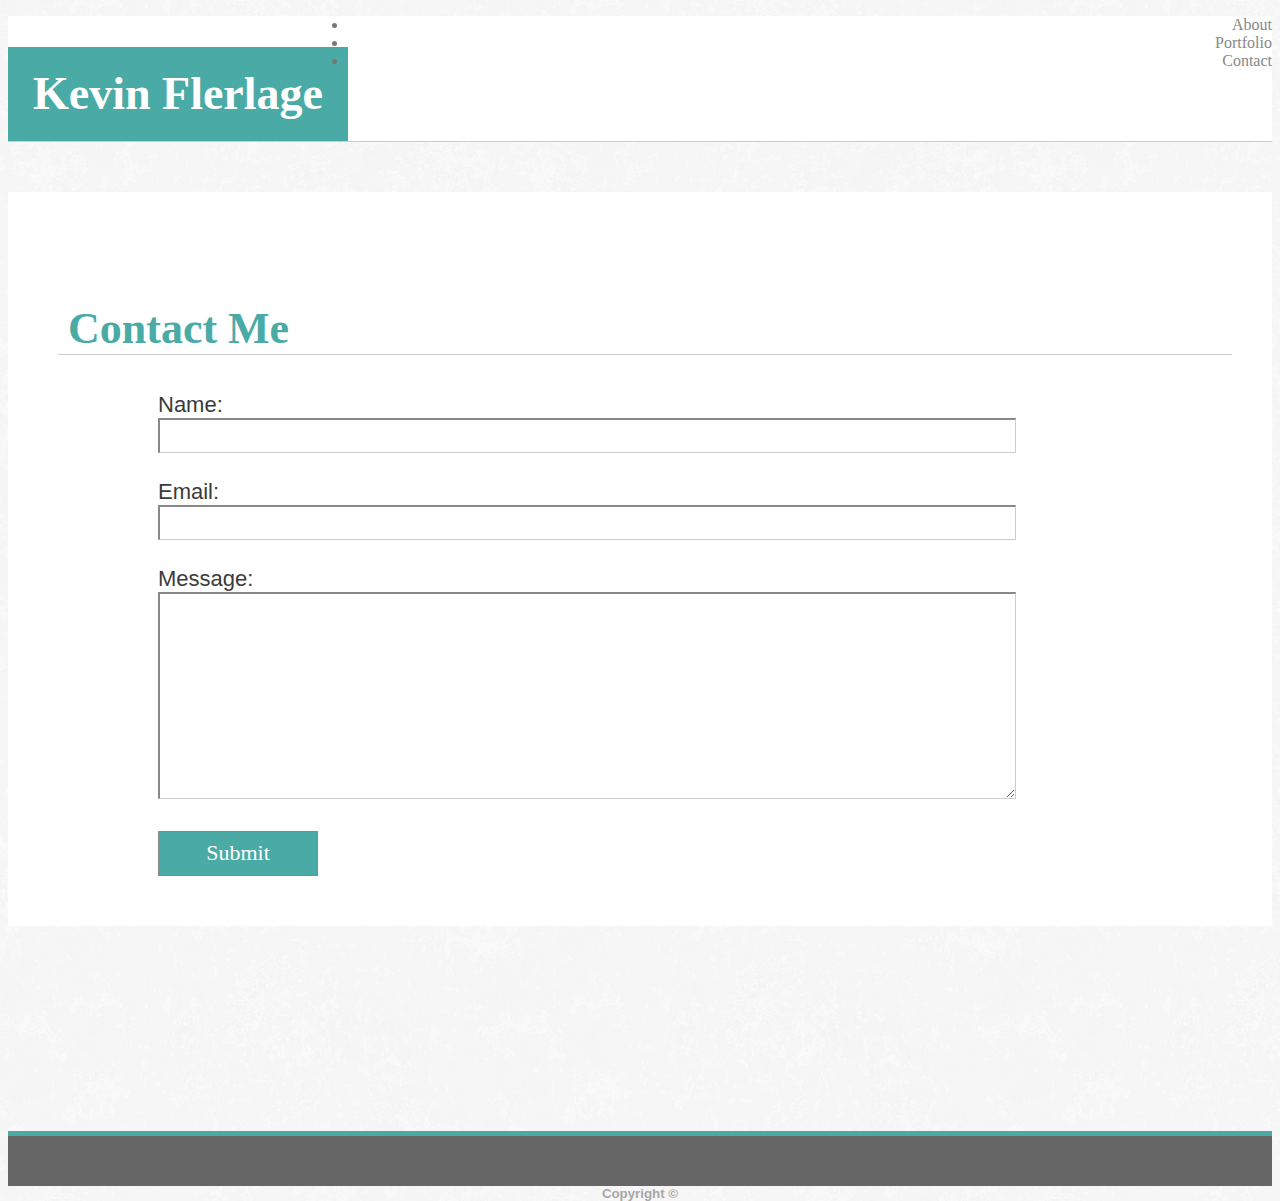
==== contact.html @ d2bd46c7 "Still working, have to do the container on the index and the Bootstrap on contact & portfolio" ====
<!DOCTYPE html>
<html>
<head>
    <meta charset="utf-8">
    <link rel="stylesheet" href="https://stackpath.bootstrapcdn.com/bootstrap/4.1.3/css/bootstrap.min.css" integrity="sha384-MCw98/SFnGE8fJT3GXwEOngsV7Zt27NXFoaoApmYm81iuXoPkFOJwJ8ERdknLPMO" crossorigin="anonymous">
    <link rel="stylesheet" href="assets/css/style.css">
    <meta name="viewport" content="width=device-width, initial-scale=1.0">
    <title>Kevin Flerlage Assignment 1</title>
</head>
<body id="top">
    <!--Header and nav bar-->
    <header class="primary-header clearfix">
        <div class="container">
            <h1 class="logo">Kevin Flerlage</h1>
            <nav class="primary-nav">
                <ul>
                    <li><a href="index.html">About</a></li><!--
                    --><li><a href="portfolio.html">Portfolio</a></li><!--
                    --><li><a href="contact.html">Contact</a></li>
                </ul>
            </nav>
        </div>
    </header>
    <!--This is the start of the contact form-->
    <section class="body-container">
        <div class="central-container">
            <h2 class="body-header">Contact Me</h2>
            <form class="contact-form" action="#" method="post">
                Name: <br><input class="input-box" type="text"><br><br>
                Email: <br><input class="input-box" type="email"><br><br>
                Message: <br><textarea class="message-box" type="text"></textarea><br><br>
                <input class="submit-button" type="submit" value="Submit">
            </form>
        </div>
    </section>
    <!-- Push to create space for the footer -->
    <div class="push"></div>
    <!-- Footer -->
    <footer class="primary-footer">
        <h5 class="footer-text">Copyright &copy;</h5>
    </footer>
</body>
</html>
---- assets/css/style.css ----
/*Nav Bar*/
nav {
	text-align: right;
}
.custom-nav {
	float: right;
	padding: 0;
}
/* Primary Header */
.logo {
	padding: 25px;
	font-size: 46px;
	line-height: 44px;
	color: #fff;
	background: #4aaaa5;
	float: left;
	max-height: 94px;
}
.small-logo {
	padding: 25px;
	font-size: 22px;
	line-height: 44px;
	color: #fff;
	background: #4aaaa5;
	float: left;
	max-height: 94px;
}
.primary-header {
	font-family: 'Georgia', Times, 'Times New Roman', serif;
	border-bottom: 1px solid #ccc;
	background-color: #fff;	
}
/* Footer */
.push {
	height: 105px;
}
.primary-footer {
	background: #666;
	height: 50px;
	width: 100%;
	position: static;
	text-align: center;
	border-top: 5px solid #4aaaa5;
	margin-top: 50px;
	margin-bottom: 0;
	bottom: 0;
	left: 0;
}
.footer-text {
	color: #a8a8a8;
	padding-top: 27.5px;
	margin-bottom: 0;
}
/* Bio */
.bio{
	display: inline-block;
	margin-top: 25px;
	margin-bottom: 25px;
	font-size: 18px;
	line-height: 25px;
	color: #3b3b3b;
	padding: 0 10px;
}
.bio-image {
	float: left;
	margin-top: 25px;
	margin-right: 10px;
}
/* Portfolio */
.enclosing-box {
	height: 600px;
	position: relative;
}
.portfolio-box {
	width: 225px;
	height: 225px;
	border: 2px solid #a8a8a8;
	position: absolute;
}
.portfolio-header {
	background-color: #4aaaa5;
	position: relative;
	color: #fff;
	font-weight: 200;
	font-family: 'Georgia', Times, 'Times New Roman', serif;
	text-align: center;
	height: 25px;
	padding-top: 12.5px;
	top: 175px;
}
.project1 {
	top: 5%;
	left: 5%;
	background-image: url("../../assets/images/Burning.jpg");
	background-size: 225px 225px;
	position: absolute;
}
.project2 {
	top: 5%;
	right: 5%;
	background-image: url("../../assets/images/Landscape.jpg");
	background-size: 225px 225px;
	position: absolute;
}
.project3 {
	top: 32%;
	left: 37%;
	background-image: url("../../assets/images/List.jpg");
	background-size: 225px 225px;
	position: absolute;
}
.project4 {
	bottom: 5%;
	left: 5%;
	background-image: url("../../assets/images/OrangeMoon.jpg");
	background-size: 225px 225px;
	position: absolute;
}
.project5 {
	bottom: 5%;
	right: 5%;
	background-image: url("../../assets/images/Peacock.jpg");
	background-size: 225px 225px;
	position: absolute;
}
/* Ugly portfolio page */
.ugly-enclosing-box {
	height: 600px;
	position: relative;
	padding-top: 25px;
}
.ugly-portfolio-box {
	width: 225px;
	height: 225px;
	border: 2px solid #a8a8a8;
	float: left;
	margin: 20px;
}
.uglyproject1 {
	background-image: url("../../assets/images/Burning.jpg");
	background-size: 225px 225px;
}
.uglyproject2 {
	background-image: url("../../assets/images/Landscape.jpg");
	background-size: 225px 225px;
}
.uglyproject3 {
	background-image: url("../../assets/images/List.jpg");
	background-size: 225px 225px;
}
.uglyproject4 {
	background-image: url("../../assets/images/OrangeMoon.jpg");
	background-size: 225px 225px;
}
.uglyproject5 {
	background-image: url("../../assets/images/Peacock.jpg");
	background-size: 225px 225px;
}
/* Contact */
.contact-form {
	margin-top: 25px;
	color: #3b3b3b;
	font-size: 22px;
	padding-left: 100px;
	box-sizing: border-box;
	-webkit-box-sizing: border-box;
	-moz-box-sizing: border-box;
}
.input-box {
	width: 80%;
	height: 30px;
	font-size: 18px;
	font-weight: 200;
	-webkit-appearance: none;
	-moz-appearance: none;
	border-top: 2px solid #888;
	border-left: 2px solid #888;
	border-bottom: 1px solid #ccc;
	border-right: 1px solid #ccc;
}
.message-box {
	width: 80%;
	font-size: 18px;
	font-weight: 100;
	-webkit-appearance: none;
	-moz-appearance: none;
	border-top: 2px solid #888;
	border-left: 2px solid #888;
	border-bottom: 1px solid #ccc;
	border-right: 1px solid #ccc;
	max-width: 100%;
	height: 200px;
}
.submit-button {
	background: #4aaaa5;
	border: 1px #888 solid;
	width: 160px;
	height: 45px;
	font-family: 'Georgia', Times, 'Times New Roman', serif;
	color: #fff;
	font-size: 22px;
	font-weight: 200;
}
.submit-button:hover {
	background: #31726e;
}
/* Links in header & footer */
.primary-header a {
	color: #888;
}
.primary-header a:hover {
	color: #4aaaa5;
}
.tagline {
	margin: 0 ;
	display: block;
}
a {
	text-decoration: none;
}
/* Whole Website Style */
body {
	color: #777777;
	font-family: 'Arial', 'Helvetica Neue', Helvetica, sans-serif;
	background-image: url("../../assets/images/white_wall.png")
}
.body-header {
	font-size: 44px;
	color: #4aaaa5;
	font-family: 'Georgia', Times, 'Times New Roman', serif;
	border-bottom: 1px solid #ccc;
	width: 100%;
	padding-top: 25px;
	padding-left: 10px;
}
h1 {
	margin-bottom: 0;
}
/* Grid */
.central-container {
	margin: 50px;
	padding: 50px 0;
}
.ugly-central-container {
	width: 760px;
	margin: 50px;
	padding: 50px 0;
}
.body-container {
	margin: 0 auto;
	margin-top: 50px;
	background: #fff;
}
/* Clearfix */
.clearfix::after {
	content: "";
	display: block;
	clear: both;
	overflow: auto;
}
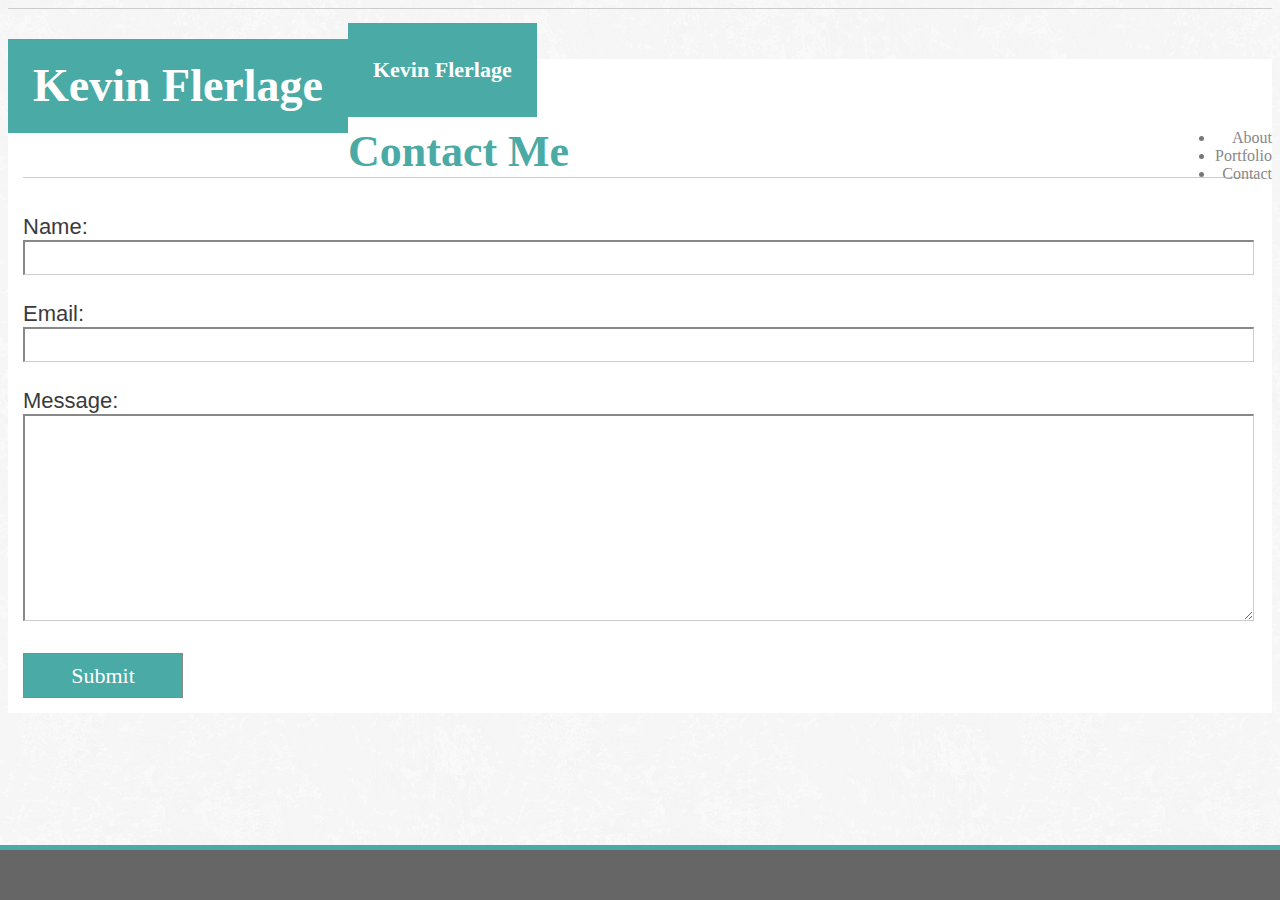
==== commit 08b20184: "This should be the final version minus any changes to the bio" ====
--- a/contact.html
+++ b/contact.html
@@ -9,30 +9,62 @@
 </head>
 <body id="top">
     <!--Header and nav bar-->
-    <header class="primary-header clearfix">
-        <div class="container">
-            <h1 class="logo">Kevin Flerlage</h1>
-            <nav class="primary-nav">
-                <ul>
-                    <li><a href="index.html">About</a></li><!--
-                    --><li><a href="portfolio.html">Portfolio</a></li><!--
-                    --><li><a href="contact.html">Contact</a></li>
-                </ul>
-            </nav>
+    <div class="container-fluid">
+            <header class="row primary-header">
+                <!-- To add some space before the header -->
+                <div class="d-none d-md-block col-md-1"></div>
+                <!-- Logo -->
+                <div class="col-8 col-sm-6 no-left-padding">
+                    <h1 class="d-none d-md-block logo">Kevin Flerlage</h1>
+                    <h1 class="d-md-none small-logo">Kevin Flerlage</h1>
+                </div>
+                <!-- Puts space between logo & nav bar when screen is small -->
+                <div class="d-none d-sm-block col-sm-2 d-md-none"></div>
+                <!-- Nav Bar start -->
+                <div class="col-4">
+                    <nav class="navbar navbar-expand-md custom-nav">
+                        <div class="d-none d-md-block push"></div>
+                        <ul class="navbar-nav">
+                            <li class="nav-item"><a class="nav-link" href="index.html">About</a></li>
+                            <li class="nav-item"><a class="nav-link" href="portfolio.html">Portfolio</a></li>
+                            <li class="nav-item"><a class="nav-link" href="contact.html">Contact</a></li>
+                        </ul>
+                    </nav>
+                </div>
+                <!-- Adds extra space after the nav bar if md screen or bigger -->
+                <div class="d-none d-md-block col-md-1"></div>
+            </header>
+            </div>
+    <!--This is the start of the contact form-->
+    <div class="container">
+        <div class="row">
+            <!-- Blank space outside the message container -->
+            <div class="d-none d-md-block col-md-1"></div>
+                <!-- Body and the contact form -->
+                <div class="col-12 col-md-10">
+                    <section class="body-container">
+                            <h2 class="body-header">Contact Me</h2>
+                            <div class="row">
+                                <!-- Blank space to center the contact form -->
+                                <div class="d-none d-md-block col-md-2"></div>
+                                    <!-- The contact form -->
+                                    <div class="col-12 col-md-8">
+                                        <form class="contact-form" action="#" method="post">
+                                            Name: <br><input class="input-box" type="text"><br><br>
+                                            Email: <br><input class="input-box" type="email"><br><br>
+                                            Message: <br><textarea class="message-box" type="text"></textarea><br><br>
+                                            <input class="submit-button" type="submit" value="Submit">
+                                        </form>
+                                    </div>
+                                <!-- Blank space to center the contact form -->
+                                <div class="d-none d-md-block col-md-2"></div>
+                            </div>
+                    </section>
+                </div>
+            <!-- Blank space outside the message container -->
+            <div class="d-none d-md-block col-md-1"></div>
         </div>
-    </header>
-    <!--This is the start of the contact form-->
-    <section class="body-container">
-        <div class="central-container">
-            <h2 class="body-header">Contact Me</h2>
-            <form class="contact-form" action="#" method="post">
-                Name: <br><input class="input-box" type="text"><br><br>
-                Email: <br><input class="input-box" type="email"><br><br>
-                Message: <br><textarea class="message-box" type="text"></textarea><br><br>
-                <input class="submit-button" type="submit" value="Submit">
-            </form>
-        </div>
-    </section>
+    </div>
     <!-- Push to create space for the footer -->
     <div class="push"></div>
     <!-- Footer -->
--- a/assets/css/style.css
+++ b/assets/css/style.css
@@ -5,6 +5,7 @@
 .custom-nav {
 	float: right;
 	padding: 0;
+	max-height: 94px;
 }
 /* Primary Header */
 .logo {
@@ -30,6 +31,9 @@
 	border-bottom: 1px solid #ccc;
 	background-color: #fff;	
 }
+.no-left-padding {
+	padding-left: 0;
+}
 /* Footer */
 .push {
 	height: 105px;
@@ -38,7 +42,7 @@
 	background: #666;
 	height: 50px;
 	width: 100%;
-	position: static;
+	position: fixed;
 	text-align: center;
 	border-top: 5px solid #4aaaa5;
 	margin-top: 50px;
@@ -49,7 +53,7 @@
 .footer-text {
 	color: #a8a8a8;
 	padding-top: 27.5px;
-	margin-bottom: 0;
+	font-size: 16px;
 }
 /* Bio */
 .bio{
@@ -67,107 +71,83 @@
 	margin-right: 10px;
 }
 /* Portfolio */
-.enclosing-box {
-	height: 600px;
+.portfolio-header {
+	background-color: #4aaaa5;
 	position: relative;
+	color: #fff;
+	font-weight: 200;
+	font-family: 'Georgia', Times, 'Times New Roman', serif;
+	text-align: center;
+	height: 30px;
+	font-size: 20px;
+	padding-top: 3px;
+	top: 160px;
+}
+.portfolio-body {
+	padding-right: 25px;
+	padding-top: 15px;
 }
 .portfolio-box {
 	width: 225px;
 	height: 225px;
 	border: 2px solid #a8a8a8;
+	float: left;
 	position: absolute;
 }
-.portfolio-header {
-	background-color: #4aaaa5;
-	position: relative;
-	color: #fff;
-	font-weight: 200;
-	font-family: 'Georgia', Times, 'Times New Roman', serif;
-	text-align: center;
-	height: 25px;
-	padding-top: 12.5px;
-	top: 175px;
+.project-height {
+	height: 225px;
 }
 .project1 {
-	top: 5%;
-	left: 5%;
 	background-image: url("../../assets/images/Burning.jpg");
 	background-size: 225px 225px;
-	position: absolute;
+	transition: all .2s ease-in-out;
+}
+.project1:hover {
+	transform: scale(1.2);
 }
 .project2 {
-	top: 5%;
-	right: 5%;
 	background-image: url("../../assets/images/Landscape.jpg");
 	background-size: 225px 225px;
-	position: absolute;
+	transition: all .2s ease-in-out;
+}
+.project2:hover {
+	transform: scale(1.2);
 }
 .project3 {
-	top: 32%;
-	left: 37%;
 	background-image: url("../../assets/images/List.jpg");
 	background-size: 225px 225px;
-	position: absolute;
+	transition: all .2s ease-in-out;
+}
+.project3:hover {
+	transform: scale(1.2);
 }
 .project4 {
-	bottom: 5%;
-	left: 5%;
 	background-image: url("../../assets/images/OrangeMoon.jpg");
 	background-size: 225px 225px;
-	position: absolute;
+	transition: all .2s ease-in-out;
+}
+.project4:hover {
+	transform: scale(1.2);
 }
 .project5 {
-	bottom: 5%;
-	right: 5%;
 	background-image: url("../../assets/images/Peacock.jpg");
 	background-size: 225px 225px;
-	position: absolute;
-}
-/* Ugly portfolio page */
-.ugly-enclosing-box {
-	height: 600px;
-	position: relative;
-	padding-top: 25px;
-}
-.ugly-portfolio-box {
-	width: 225px;
-	height: 225px;
-	border: 2px solid #a8a8a8;
-	float: left;
-	margin: 20px;
-}
-.uglyproject1 {
-	background-image: url("../../assets/images/Burning.jpg");
-	background-size: 225px 225px;
-}
-.uglyproject2 {
-	background-image: url("../../assets/images/Landscape.jpg");
-	background-size: 225px 225px;
-}
-.uglyproject3 {
-	background-image: url("../../assets/images/List.jpg");
-	background-size: 225px 225px;
-}
-.uglyproject4 {
-	background-image: url("../../assets/images/OrangeMoon.jpg");
-	background-size: 225px 225px;
-}
-.uglyproject5 {
-	background-image: url("../../assets/images/Peacock.jpg");
-	background-size: 225px 225px;
+	transition: all .2s ease-in-out;
+}
+.project5:hover {
+	transform: scale(1.2);
 }
 /* Contact */
 .contact-form {
 	margin-top: 25px;
 	color: #3b3b3b;
 	font-size: 22px;
-	padding-left: 100px;
 	box-sizing: border-box;
 	-webkit-box-sizing: border-box;
 	-moz-box-sizing: border-box;
 }
 .input-box {
-	width: 80%;
+	width: 100%;
 	height: 30px;
 	font-size: 18px;
 	font-weight: 200;
@@ -179,7 +159,7 @@
 	border-right: 1px solid #ccc;
 }
 .message-box {
-	width: 80%;
+	width: 100%;
 	font-size: 18px;
 	font-weight: 100;
 	-webkit-appearance: none;
@@ -241,15 +221,11 @@
 	margin: 50px;
 	padding: 50px 0;
 }
-.ugly-central-container {
-	width: 760px;
-	margin: 50px;
-	padding: 50px 0;
-}
 .body-container {
-	margin: 0 auto;
 	margin-top: 50px;
 	background: #fff;
+	padding: 5px 15px 15px 15px;
+	padding-right: 25px;
 }
 /* Clearfix */
 .clearfix::after {
